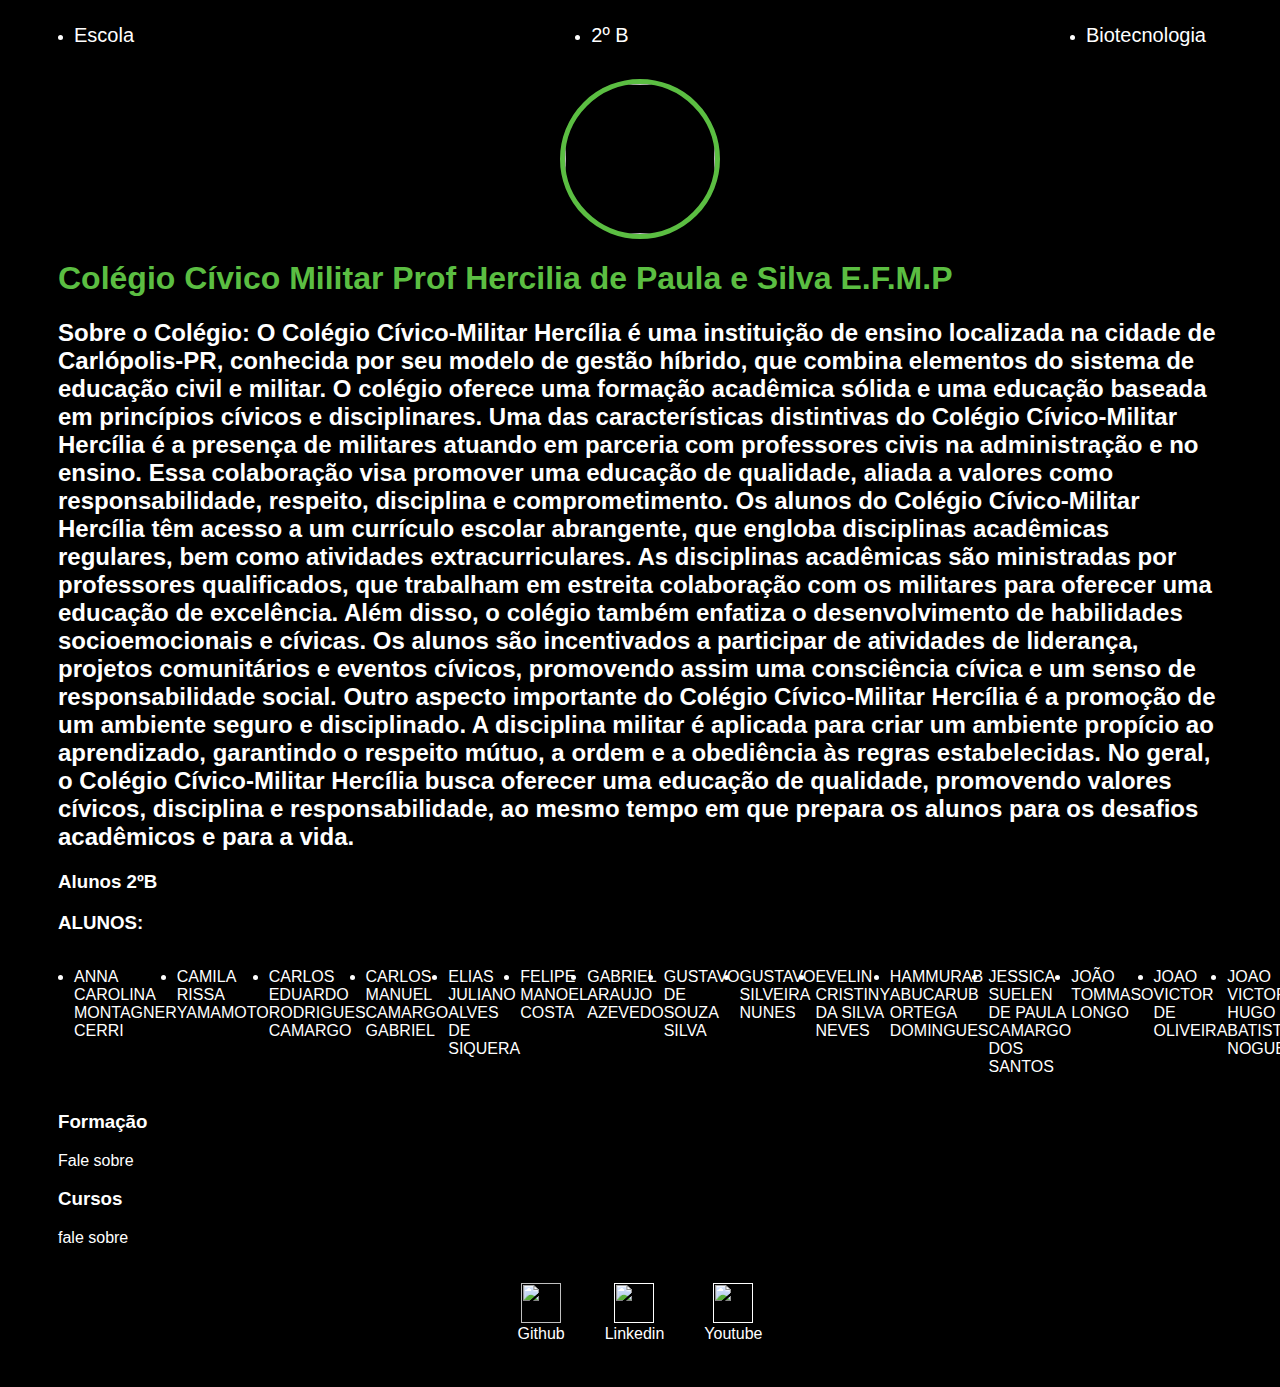
==== site-2B-main/index.html @ 7e66ab41 "Add files via upload" ====
<html lang="en">

<head>
    <meta charset="UTF-8">
    <meta http-equiv="X-UA-Compatible" content="IE=edge">
    <meta name="viewport" content="width=device-width, initial-scale=1.0">
    <title>CCM Hercilia</title>
    <link rel="stylesheet" href="index.css">
</head>

<body>
    <div class="container">
        <nav>
            <ul>
                <li>
                    <a href="index.html">Escola</a>
                </li>
                <li>
                    <a href="project.html">2º B</a>
                </li>
                <li>
                    <a href="contact.html">Biotecnologia</a>
                </li>
            </ul>
        </nav>

        <header>
            <div class="center">
                <img src="./imagens.jpeg"></img>
            </div>
            <h1>Colégio Cívico Militar Prof Hercilia de Paula e Silva E.F.M.P</h1>
            <h2>Sobre o Colégio: O Colégio Cívico-Militar Hercília é uma instituição de ensino localizada na cidade de Carlópolis-PR, conhecida por seu modelo de gestão híbrido, que combina elementos do sistema de educação civil e militar. O colégio oferece uma formação acadêmica sólida e uma educação baseada em princípios cívicos e disciplinares.
                Uma das características distintivas do Colégio Cívico-Militar Hercília é a presença de militares atuando em parceria com professores civis na administração e no ensino. Essa colaboração visa promover uma educação de qualidade, aliada a valores como responsabilidade, respeito, disciplina e comprometimento.
                Os alunos do Colégio Cívico-Militar Hercília têm acesso a um currículo escolar abrangente, que engloba disciplinas acadêmicas regulares, bem como atividades extracurriculares. As disciplinas acadêmicas são ministradas por professores qualificados, que trabalham em estreita colaboração com os militares para oferecer uma educação de excelência.
                Além disso, o colégio também enfatiza o desenvolvimento de habilidades socioemocionais e cívicas. Os alunos são incentivados a participar de atividades de liderança, projetos comunitários e eventos cívicos, promovendo assim uma consciência cívica e um senso de responsabilidade social.
                Outro aspecto importante do Colégio Cívico-Militar Hercília é a promoção de um ambiente seguro e disciplinado. A disciplina militar é aplicada para criar um ambiente propício ao aprendizado, garantindo o respeito mútuo, a ordem e a obediência às regras estabelecidas.
                No geral, o Colégio Cívico-Militar Hercília busca oferecer uma educação de qualidade, promovendo valores cívicos, disciplina e responsabilidade, ao mesmo tempo em que prepara os alunos para os desafios acadêmicos e para a vida.</h2>
        </header>

        <main>
            <section>
                <div class="Alunos"></div>
                <h3>Alunos 2ºB</h3>
                <h3>ALUNOS:</h3>
                <p>
                <ul>
                    <li>ANNA CAROLINA MONTAGNER CERRI</li> 
                    <li>CAMILA RISSA YAMAMOTO</li> 
                    <li>CARLOS EDUARDO RODRIGUES CAMARGO</li>
                    <li>CARLOS MANUEL CAMARGO GABRIEL</li> 
                    <li>ELIAS JULIANO ALVES DE SIQUERA </li> 
                    <li>FELIPE MANOEL COSTA</li>
                    <li>GABRIEL ARAUJO AZEVEDO</li> 
                    <li>GUSTAVO DE SOUZA SILVA</li>
                    <li>GUSTAVO SILVEIRA NUNES</li>
                    <li>EVELIN CRISTINY DA SILVA NEVES</li> 
                    <li>HAMMURAB ABUCARUB ORTEGA DOMINGUES</li>
                    <li>JESSICA SUELEN DE PAULA CAMARGO DOS SANTOS</li>
                    <li>JOÃO TOMMASO LONGO</li>
                    <li>JOAO VICTOR DE OLIVEIRA</li> 
                    <li>JOAO VICTOR HUGO BATISTA NOGUEIRA</li> 
                    <li>KETLIN DOS SANTOS CARRIEL</li> 
                    <li>LETICIA VERCHINSKI CUENCAS</li> 
                    <li>LUIS MIGUEL CASSONI</li> 
                    <li>MARIA EDUARDA ALVES NEVES</li>
                    <li>MATEUS DA COSTA NUNES</li> 
                    <li>MURILO SAID DE ALMEIDA</li> 
                    <li>NILTON RAMOS DE OLIVEIRA JUNIOR</li> 
                    <li>PATRICIA RAMOS DA SILVA</li> 
                    <li>PEDRO LUCAS CARRIEL DE ALMEIDA</li> 
                    <li>RAFAEL MARTINS LOBO</li> 
                    <li>SUELLEN A PARECIDA DE SOUZA</li> 
                    <li>VICTOR ARMELIN DE MELLO</li> 
                    <li>VITOR IOSHIO IMOTO</li> 
                    <li>WILLIAM APARECIDO DE AZEVEDO GAMA</li> 
                    <li>CEASA ARGUSTO QUEROI DA ZIRVA</li>
                </ul>
            </section>
            <section>
                <h3>Formação</h3>
                <p>
                    Fale sobre
            </section>
            <section>
                <h3>Cursos</h3>
                <p>
                    fale sobre
                </p>
            </section>
        </main>

        <footer>
            <a href="https://github.com/AdrianaSaty" target="_blank" rel="noopener noreferrer">
                <img src="./img/github.svg"></img>
                <p>Github</p>
            </a>
            <a href="" target="_blank" rel="noopener noreferrer">
                <img src="./img/linkedin.svg"></img>
                <p>Linkedin</p>
            </a>
            <a href="" target="_blank" rel="noopener noreferrer">
                <img src="./img/youtube.svg"></img>
                <p>Youtube</p>
            </a>
        </footer>
    </div>

</body>

</html>
---- site-2B-main/index.css ----
body {
    color: white;
    background-color: black;
    font-family: Arial, Helvetica, sans-serif;
}

ul {
    display: flex;
    justify-content: space-between;
    padding: 16px;
}

a {
    color: white;
    text-decoration: none;
}

header img {
    width: 150px;
    height: 150px;
    border-radius: 90%;
    border: 5px solid #5BBE42;
}
.Alunos {
    display: inline;
    justify-content: flex-start;
}
.center {
    text-align: center;
}

h1 {
    color: #5BBE42;
}

footer img {
    width: 40px;
    height: 40px;
}

footer {
    display: flex;
    justify-content: center;
}

footer a {
    margin: 20px;
    text-align: center;
}

footer p {
    margin-top: 2px;
}

.container {
    padding: 0px 50px;
}

nav a {
    font-size: 20px;
}

nav a:hover {
    color: #5BBE42;
}

.contact-form input{
    width: 100%;
    padding: 8px 0;
    margin: 8px 0;
}

.contact-form input[type=text] {
    height: 100px;
}

button {
    color: black;
    background-color: white;
    border: none;
    width: 100px;
    height: 30px;
}
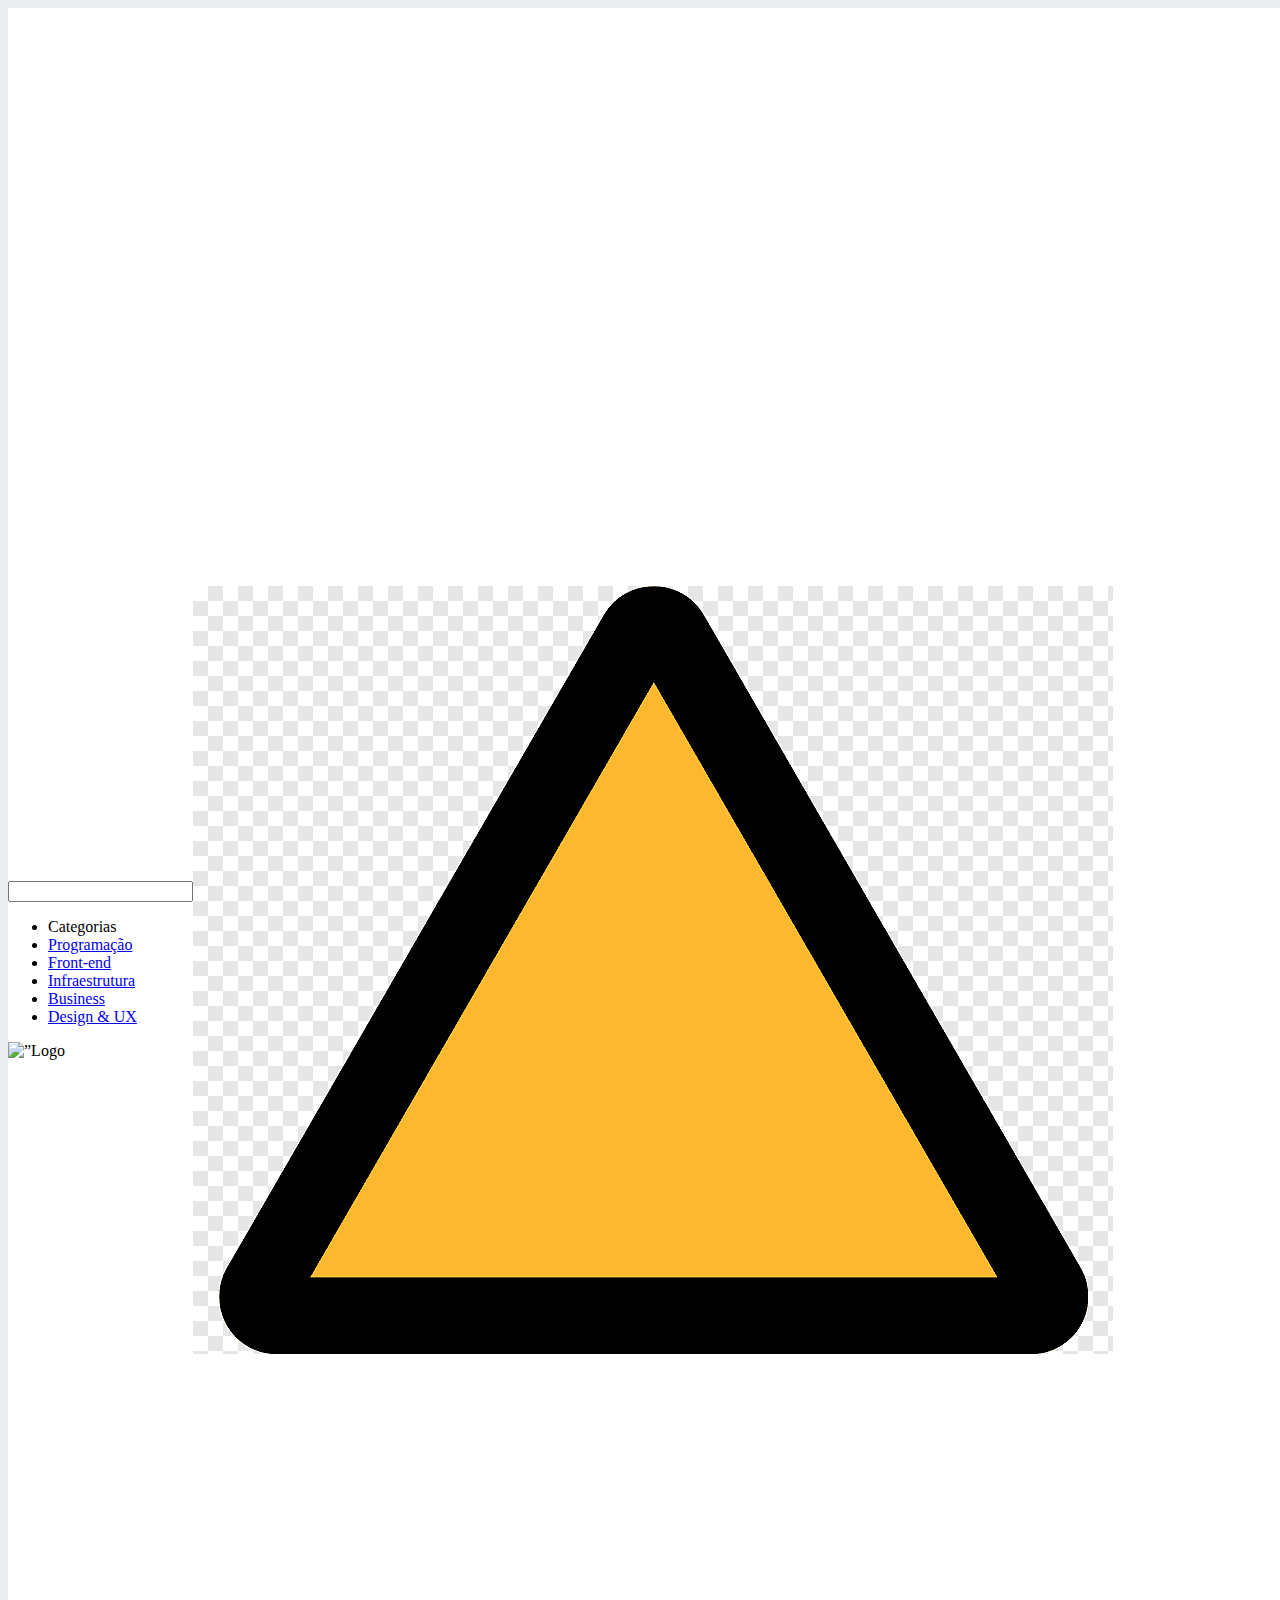
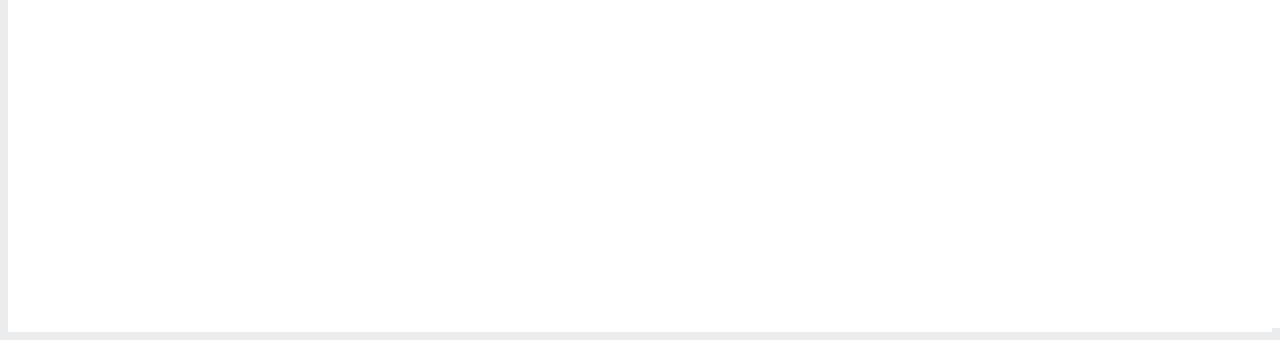
==== commit cec2369b: "Add files via upload" ====
--- a/site-2B-main/index.html
+++ b/site-2B-main/index.html
@@ -1,111 +1,44 @@
-
-<html lang="en">
-
-<head>
-    <meta charset="UTF-8">
-    <meta http-equiv="X-UA-Compatible" content="IE=edge">
-    <meta name="viewport" content="width=device-width, initial-scale=1.0">
-    <title>CCM Hercilia</title>
-    <link rel="stylesheet" href="index.css">
-</head>
-
-<body>
-    <div class="container">
-        <nav>
-            <ul>
-                <li>
-                    <a href="index.html">Escola</a>
-                </li>
-                <li>
-                    <a href="project.html">2º B</a>
-                </li>
-                <li>
-                    <a href="contact.html">Biotecnologia</a>
-                </li>
-            </ul>
-        </nav>
-
-        <header>
-            <div class="center">
-                <img src="./imagens.jpeg"></img>
-            </div>
-            <h1>Colégio Cívico Militar Prof Hercilia de Paula e Silva E.F.M.P</h1>
-            <h2>Sobre o Colégio: O Colégio Cívico-Militar Hercília é uma instituição de ensino localizada na cidade de Carlópolis-PR, conhecida por seu modelo de gestão híbrido, que combina elementos do sistema de educação civil e militar. O colégio oferece uma formação acadêmica sólida e uma educação baseada em princípios cívicos e disciplinares.
-                Uma das características distintivas do Colégio Cívico-Militar Hercília é a presença de militares atuando em parceria com professores civis na administração e no ensino. Essa colaboração visa promover uma educação de qualidade, aliada a valores como responsabilidade, respeito, disciplina e comprometimento.
-                Os alunos do Colégio Cívico-Militar Hercília têm acesso a um currículo escolar abrangente, que engloba disciplinas acadêmicas regulares, bem como atividades extracurriculares. As disciplinas acadêmicas são ministradas por professores qualificados, que trabalham em estreita colaboração com os militares para oferecer uma educação de excelência.
-                Além disso, o colégio também enfatiza o desenvolvimento de habilidades socioemocionais e cívicas. Os alunos são incentivados a participar de atividades de liderança, projetos comunitários e eventos cívicos, promovendo assim uma consciência cívica e um senso de responsabilidade social.
-                Outro aspecto importante do Colégio Cívico-Militar Hercília é a promoção de um ambiente seguro e disciplinado. A disciplina militar é aplicada para criar um ambiente propício ao aprendizado, garantindo o respeito mútuo, a ordem e a obediência às regras estabelecidas.
-                No geral, o Colégio Cívico-Militar Hercília busca oferecer uma educação de qualidade, promovendo valores cívicos, disciplina e responsabilidade, ao mesmo tempo em que prepara os alunos para os desafios acadêmicos e para a vida.</h2>
-        </header>
-
-        <main>
-            <section>
-                <div class="Alunos"></div>
-                <h3>Alunos 2ºB</h3>
-                <h3>ALUNOS:</h3>
-                <p>
-                <ul>
-                    <li>ANNA CAROLINA MONTAGNER CERRI</li> 
-                    <li>CAMILA RISSA YAMAMOTO</li> 
-                    <li>CARLOS EDUARDO RODRIGUES CAMARGO</li>
-                    <li>CARLOS MANUEL CAMARGO GABRIEL</li> 
-                    <li>ELIAS JULIANO ALVES DE SIQUERA </li> 
-                    <li>FELIPE MANOEL COSTA</li>
-                    <li>GABRIEL ARAUJO AZEVEDO</li> 
-                    <li>GUSTAVO DE SOUZA SILVA</li>
-                    <li>GUSTAVO SILVEIRA NUNES</li>
-                    <li>EVELIN CRISTINY DA SILVA NEVES</li> 
-                    <li>HAMMURAB ABUCARUB ORTEGA DOMINGUES</li>
-                    <li>JESSICA SUELEN DE PAULA CAMARGO DOS SANTOS</li>
-                    <li>JOÃO TOMMASO LONGO</li>
-                    <li>JOAO VICTOR DE OLIVEIRA</li> 
-                    <li>JOAO VICTOR HUGO BATISTA NOGUEIRA</li> 
-                    <li>KETLIN DOS SANTOS CARRIEL</li> 
-                    <li>LETICIA VERCHINSKI CUENCAS</li> 
-                    <li>LUIS MIGUEL CASSONI</li> 
-                    <li>MARIA EDUARDA ALVES NEVES</li>
-                    <li>MATEUS DA COSTA NUNES</li> 
-                    <li>MURILO SAID DE ALMEIDA</li> 
-                    <li>NILTON RAMOS DE OLIVEIRA JUNIOR</li> 
-                    <li>PATRICIA RAMOS DA SILVA</li> 
-                    <li>PEDRO LUCAS CARRIEL DE ALMEIDA</li> 
-                    <li>RAFAEL MARTINS LOBO</li> 
-                    <li>SUELLEN A PARECIDA DE SOUZA</li> 
-                    <li>VICTOR ARMELIN DE MELLO</li> 
-                    <li>VITOR IOSHIO IMOTO</li> 
-                    <li>WILLIAM APARECIDO DE AZEVEDO GAMA</li> 
-                    <li>CEASA ARGUSTO QUEROI DA ZIRVA</li>
-                </ul>
-            </section>
-            <section>
-                <h3>Formação</h3>
-                <p>
-                    Fale sobre
-            </section>
-            <section>
-                <h3>Cursos</h3>
-                <p>
-                    fale sobre
-                </p>
-            </section>
-        </main>
-
-        <footer>
-            <a href="https://github.com/AdrianaSaty" target="_blank" rel="noopener noreferrer">
-                <img src="./img/github.svg"></img>
-                <p>Github</p>
-            </a>
-            <a href="" target="_blank" rel="noopener noreferrer">
-                <img src="./img/linkedin.svg"></img>
-                <p>Linkedin</p>
-            </a>
-            <a href="" target="_blank" rel="noopener noreferrer">
-                <img src="./img/youtube.svg"></img>
-                <p>Youtube</p>
-            </a>
-        </footer>
-    </div>
-
-</body>
-
-</html>+<!DOCTYPE html>
+<html lang="pt-br">
+  <head>
+    <meta charset="utf-8">
+    <meta name="viewport" content="width=device-width,initial-scal=1.0">
+    <title>AluraBook</title>
+    <link rel="stylesheet" href="style.css">
+    <body>
+      <header class="cabeçalho">
+        <div class="container">
+        <input type=”checkbox” id=”menu” class=”container__botao”>
+        <label for=”menu”>
+             <span class=”cabeçalho__menu hamburguer container__imagem”></span>
+        </label>
+        <ul class=”lista-menu”>
+          <li class=”lista-menu__titulo”>Categorias</li>  
+          <li class=”lista-menu__item”>
+            <a href=”#” class=”lista-menu__link”>Programação</a>
+            </li>
+            <li class=”lista-menu__item”>
+            <a href=”#” class=”lista-menu__link”>Front-end</a>
+            </li>
+            <li class=”lista-menu__item”>
+            <a href=”#” class=”lista-menu__link”>Infraestrutura</a>
+            </li> 
+            <li class=”lista-menu__item”>
+            <a href=”#” class=”lista-menu__link”>Business</a>
+            </li>
+            <li class=”lista-menu__item”>
+            <a href=”#” class=”lista-menu__link”>Design & UX</a>
+            </li>
+        </ul>
+        <img src=”img/Logo.svg” alt=”Logo da Alurabooks” class=”container__imagem”>      
+        </div>
+        <span class="cabeçalho__menu-hamburguer"></span>
+        <img src="triangulo.png" alt="triangulo">
+        <a href="#"><img src="favoritos.jpg" alt="Meus Favoritos"></a>
+        <a href="#"><img src="sacola.png" alt="Carrinho de compras"></a>
+        <a href="#"><img src="perfil.png" alt="Meu perfil"></a>
+      </header>
+  
+    </body>
+  </head>
+</html>
--- a/site-2B-main/style.css
+++ b/site-2B-main/style.css
@@ -0,0 +1,26 @@
+@import url(“styles/header.css”);   
+:root {
+    --cor-de-fundo: #EBECEE;
+    --branco: #FFFFFF;
+}
+body {
+    background-color: var(--cor-de-fundo);
+}
+.lista-menu{
+    display: none;
+}
+.container__botao:checked ~ .lista-menu {
+    display: block;
+}
+.cabeçalho {
+    background-color: var(--branco);
+    display: flex;
+    justify-content: space-between;
+    align-items: center;
+    position: relative;
+    }
+    .lista-menu {
+        display: none;
+        position: absolute;
+        top: 100%;
+        }